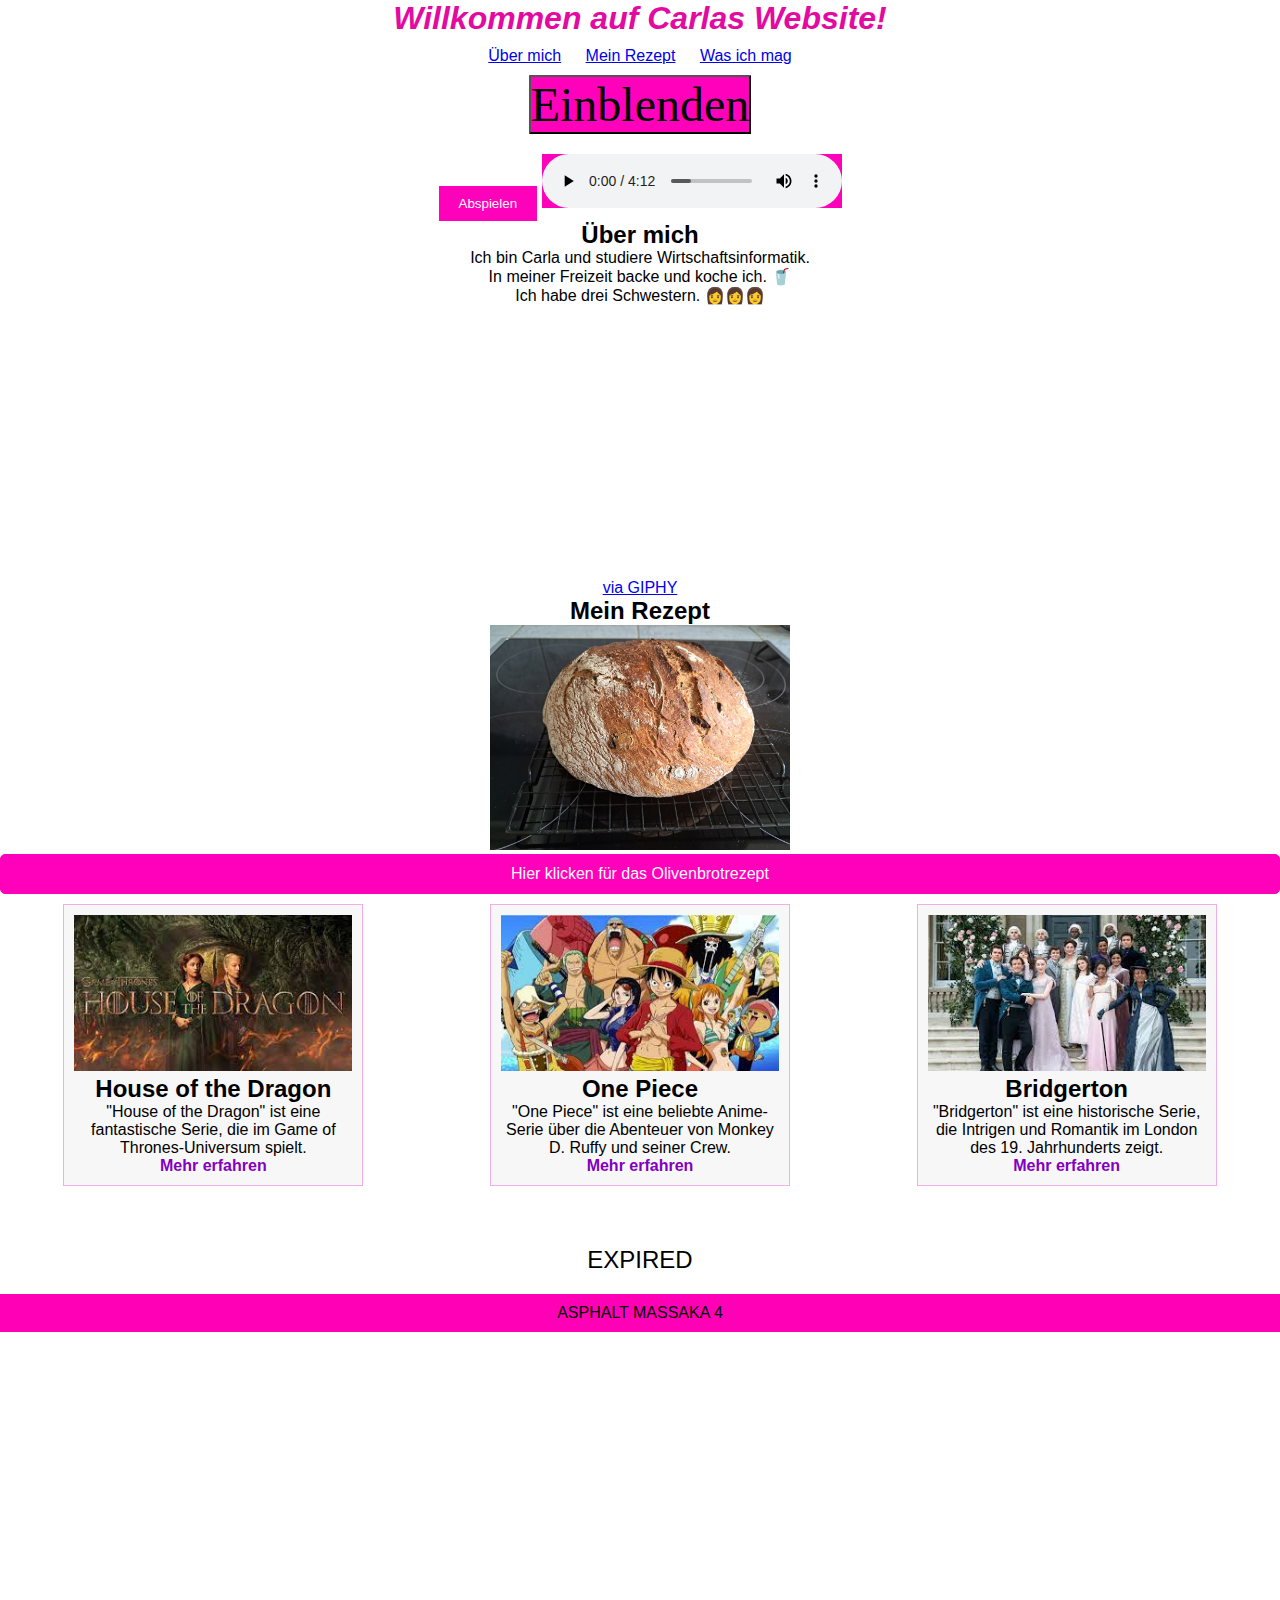
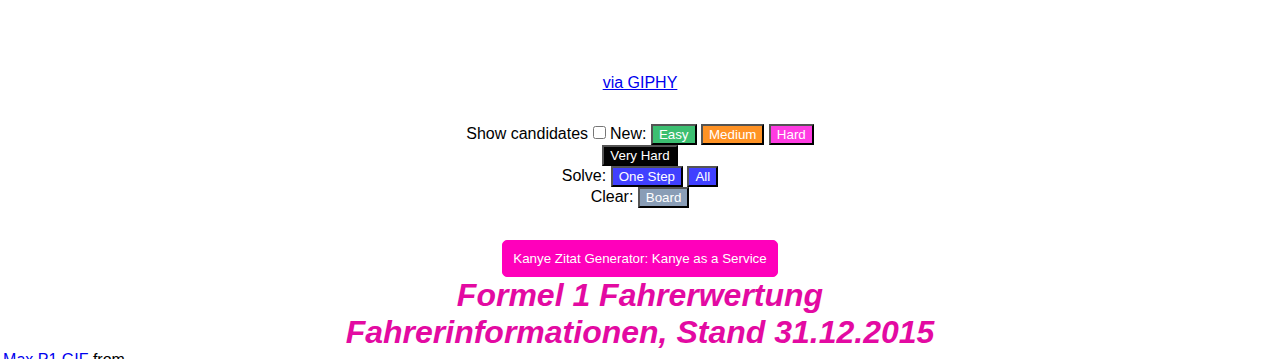
==== index.html @ 4d35dae0 "script hinzugefügt" ====
<!DOCTYPE html>
<html lang="de">
<head>
    <meta charset="UTF-8">
    <meta name="viewport" content="width=device-width, initial-scale=1.0">
    <link rel="stylesheet" href="style.css">
    <link rel="stylesheet" media="all" type="text/css" href="../sudokuJS.css">
    <title>Carla's Website</title>
    <h1>Willkommen auf Carlas Website!</h1>
    <nav>
        <ul>
            <li><a href="#about-section">Über mich</a></li>
            <li><a href="#rezept">Mein Rezept</a></li>
            <li><a href="#likes">Was ich mag</a></li>
        </ul>
    </nav>
    <div id="toggleButtonContainer">
        <button id="toggleButton">Einblenden</button>
    </div>
    <div id="hiddenText">I love Lana del Rey!!</div>

    <div id="audioContainer">
        <button id="playButton">Abspielen</button>
        <audio id="myAudio" controls>
            <source src="Lana Del Rey - Ultraviolence (Audio).mp3" type="audio/mpeg">
            Your browser does not support the audio element.
        </audio>
    </div>

    <div id="about-section">
        <h2>Über mich</h2>
        <p>Ich bin Carla und studiere Wirtschaftsinformatik.</p>
        <p>In meiner Freizeit backe und koche ich. &#129380;</p>
        <p>Ich habe drei Schwestern. &#128105;&#8205;&#128105;&#8205;&#128105;</p>
        <iframe src="https://giphy.com/embed/AGSOXnGpH5N3hM8B1h" width="480" height="270" frameBorder="0" class="giphy-embed" allowFullScreen></iframe><p><a href="https://giphy.com/gifs/hbo-game-of-thrones-got-house-the-dragon-AGSOXnGpH5N3hM8B1h">via GIPHY</a></p>
    </div>
        <h2> Mein Rezept</h2>
    <img src="Olivenbrot.jpg" alt="Olivenbrot" width="300">
    <div id="rezept">
        <div class="pink-box" onclick="toggleRecipe()">
            Hier klicken für das Olivenbrotrezept
        </div>
        <div class="recipe-text" style="display: none;">
            <p>500 g Weissmehl (oder Mehl deiner Wahl)</p>
            <p>1 Päckchen Trockenhefe</p>
            <p>375 ml warmes Wasser</p>
            <p>1.5 Teelöffel Salz</p>
            <p>1 Esslöffel Olivenöl</p>
            <p>100-150 g entsteinte, zerkleinerte Oliven</p>
<br>
            <p>Trockene Zutaten und Oliven zusammenrühren, danach flüssige Zutaten, inklusive Trockenhefe, zusammenrühren.</p>
            <p>Danach muss der Teig für zwei Stunden mit einem feuchten Tuch bedeckt ruhen.</p>
            <p> Im Ofen mit einen Schmortopf (Idealerweise Gusseisen) auf 250° aufzeizen lassen. </p>
            <p> Teig vier mal falten und in den heissen Schmortopf legen, danach mit Deckel auf dem Topf für 30 Minuten backen. </p>
            <p> Die Ofentemperatur auf 200° senken, den Deckel abnehmen und für weitere 15 Minuten backen.</p>
            <p> Brot herausnehmen und mindestens 20 Minuten abkühlen lassen bevor man es isst. </p>
        </div>
    </div>
    <div id="likes"></div>
    <div class="series-container">
        <!-- Box 1: House of the Dragon -->
        <div class="series-box">
            <div class="series-image">
                <img src="Houseofthedragon.jpeg" alt="House of the Dragon">
            </div>
            <div class="series-info">
                <h2>House of the Dragon</h2>
                <p>"House of the Dragon" ist eine fantastische Serie, die im Game of Thrones-Universum spielt.</p>
                <a class="series-link" href="https://show.sky.ch/de/serien/105781/house-of-the-dragon?utm_source=google&utm_medium=cpc&utm_term=&utm_campaign=GS-CH-de-DSA-0-AQ&gclid=CjwKCAjwysipBhBXEiwApJOcu7Ti5I2cOtwrz7LPBc9oeufagomuyKzjisCqzs9a31S-C0eKG2fhrhoCPooQAvD_BwE" target="_blank">Mehr erfahren</a>
            </div>
        </div>

<!-- Box 2: One Piece -->
<div class="series-box">
    <div class="series-image">
        <img src="1OnePiece.jpeg" alt="One Piece">
    </div>
    <div class="series-info"> <!-- Hier wurde der Tippfehler korrigiert -->
        <h2>One Piece</h2>
        <p>"One Piece" ist eine beliebte Anime-Serie über die Abenteuer von Monkey D. Ruffy und seiner Crew.</p>
        <a class="series-link" href="https://www.crunchyroll.com/de/series/GR5PW1W0R/one-piece-international" target="_blank">Mehr erfahren</a>
    </div>
</div>

        <!-- Box 3: Bridgerton -->
        <div class="series-box">
            <div class="series-image">
                <img src="Bridgerton.jpeg" alt="Bridgerton">
            </div>
            <div class="series-info">
                <h2>Bridgerton</h2>
                <p>"Bridgerton" ist eine historische Serie, die Intrigen und Romantik im London des 19. Jahrhunderts zeigt.</p>
                <a class="series-link" href="https://www.netflix.com/ch/title/80232398" target="_blank">Mehr erfahren</a>
            </div>
        </div>
    </div>
        
    <script>
        function toggleRecipe() {
            const recipeText = document.querySelector('.recipe-text');
            if (recipeText.style.display === 'none' || recipeText.style.display === '') {
                recipeText.style.display = 'block';
            } else {
                recipeText.style.display = 'none';
            }
        }

        const toggleButton = document.getElementById("toggleButton");
        const hiddenText = document.getElementById("hiddenText");
        let isHidden = true;

        toggleButton.addEventListener("click", function () {
            if (isHidden) {
                hiddenText.style.display = "block";
                toggleButton.textContent = "Ausblenden";
                toggleButton.style.animation = "none";
            } else {
                hiddenText.style.display = "none";
                toggleButton.textContent = "Einblenden";
                toggleButton.style.animation = "pulse 1s infinite alternate";
            }
            isHidden = !isHidden;
        });

        const playButton = document.getElementById("playButton");
        const audio = document.getElementById("myAudio");

        playButton.addEventListener("click", function () {
            if (audio.paused) {
                audio.play();
                playButton.textContent = "Pause";
            } else {
                audio.pause();
                playButton.textContent = "Abspielen";
            }
        });
        document.addEventListener('DOMContentLoaded', function () {
            const cells = document.querySelectorAll('.sudoku-cell');

            cells.forEach(cell => {
                cell.addEventListener('input', function () {
                    // Hier kannst du die Logik für das Hinzufügen von Zahlen implementieren
                    // Zum Beispiel: Überprüfe, ob die eingegebene Zahl korrekt ist
                });
            });
        });
    </script>
     <title>Countdown mit Link</title>
    <title>Countdown mit Link und Button</title>
   
  <div id="countdown"></div>
<a id="myButton" href="https://komplex-457.ch/event/farid-bang-capo-vandamme/" style="text-decoration: none; color: inherit;">
  <span>ASPHALT MASSAKA 4</span>
  
</a>
  <script>
    // Setzen Sie das Enddatum für den Countdown
    var countDownDate = new Date("Jan 12, 2024 20:00:00").getTime();
  
    // Aktualisieren Sie den Countdown alle 1 Sekunde
    var x = setInterval(function() {
  
      // Holen Sie das aktuelle Datum und die Uhrzeit
      var now = new Date().getTime();
  
      // Berechnen Sie den Abstand zwischen dem aktuellen Datum und dem Enddatum
      var distance = countDownDate - now;
  
      // Berechnen Sie Tage, Stunden, Minuten und Sekunden
      var days = Math.floor(distance / (1000 * 60 * 60 * 24));
      var hours = Math.floor((distance % (1000 * 60 * 60 * 24)) / (1000 * 60 * 60));
      var minutes = Math.floor((distance % (1000 * 60 * 60)) / (1000 * 60));
      var seconds = Math.floor((distance % (1000 * 60)) / 1000);
  
      // Anzeigen des Countdowns in einem Element mit der ID "countdown"
      document.getElementById("countdown").innerHTML = days + "d " + hours + "h " + minutes + "m " + seconds + "s ";
  
      // Wenn der Countdown abgelaufen ist, zeigen Sie eine Nachricht an
      if (distance < 0) {
        clearInterval(x);
        document.getElementById("countdown").innerHTML = "EXPIRED";
      }
    }, 1000);
  </script>
  <iframe src="https://giphy.com/embed/CexIS7KhdpQQsstkNR" width="480" height="338" frameBorder="0" class="giphy-embed" allowFullScreen></iframe><p><a href="https://giphy.com/gifs/CexIS7KhdpQQsstkNR">via GIPHY</a></p>


<script src="https://code.jquery.com/jquery-2.1.0.min.js"></script>
<script src="https://mczak.com/code/sudoku/js/sudoku2.js"></script>
<div class="wrap">
<!--show candidates toggle-->
<label for="toggleCandidates">Show candidates </label>
<input id="toggleCandidates" class="js-candidate-toggle" type="checkbox"/>
<!--generate board buttons-->
New:
<button type="button" class="sudokubutton1 js-generate-board-btn--easy">Easy</button>
<button type="button" class="sudokubutton2 js-generate-board-btn--medium">Medium</button>
<button type="button" class="sudokubutton3 js-generate-board-btn--hard">Hard</button>
<button type="button" class="sudokubutton4 js-generate-board-btn--very-hard">Very Hard</button>

<!--the only required html-->
<div id="sudoku" class="sudoku-board">
</div>

<!--solve buttons-->
Solve: <button type="button" class="sudokubutton5 js-solve-step-btn">One Step</button>
<button type="button" class="sudokubutton6 js-solve-all-btn">All</button>
<br>
<!--clear board btn-->
Clear: <button type="button" class="sudokubutton7 js-clear-board-btn">Board</button>
</div>
<script>
var $candidateToggle = $(".js-candidate-toggle"),
    $generateBoardBtnEasy = $(".js-generate-board-btn--easy"),
    $generateBoardBtnMedium = $(".js-generate-board-btn--medium"),
    $generateBoardBtnHard = $(".js-generate-board-btn--hard"),
    $generateBoardBtnVeryHard = $(".js-generate-board-btn--very-hard"),
     
     $solveStepBtn = $(".js-solve-step-btn"),
     $solveAllBtn = $(".js-solve-all-btn"),
     $clearBoardBtn = $(".js-clear-board-btn"),
     
     mySudokuJS = $("#sudoku").sudokuJS({
      difficulty: "very hard"
      //change state of our candidate showing checkbox on change in sudokuJS
      ,candidateShowToggleFn : function(showing){
       $candidateToggle.prop("checked", showing);
      }
     });
    
     $solveStepBtn.on("click", mySudokuJS.solveStep);
     $solveAllBtn.on("click", mySudokuJS.solveAll);
     $clearBoardBtn.on("click", mySudokuJS.clearBoard);
    
     $generateBoardBtnEasy.on("click", function(){
      mySudokuJS.generateBoard("easy");
     });
     $generateBoardBtnMedium.on("click", function(){
      mySudokuJS.generateBoard("medium");
     });
     $generateBoardBtnHard.on("click", function(){
      mySudokuJS.generateBoard("hard");
     });
     $generateBoardBtnVeryHard.on("click", function(){
      mySudokuJS.generateBoard("very hard");
     });
    
     $candidateToggle.on("change", function(){
      if($candidateToggle.is(":checked"))
       mySudokuJS.showCandidates();
      else
       mySudokuJS.hideCandidates();
     });
     $candidateToggle.trigger("change");
    </script>
    <script src="https://code.jquery.com/jquery-3.6.4.min.js"></script>
    <button id="getQuoteButton">Kanye Zitat Generator: Kanye as a Service</button>
    <div id="quoteContainer"></div>
    <script>
        $(document).ready(function () {
            // Der Klick-Event-Handler für den Button
            $("#getQuoteButton").on("click", function () {
                // API-Anfrage senden
                $.ajax({
                    url: "https://api.kanye.rest",
                    method: "GET",
                    success: function (data) {
                        // Erfolgreiche Antwort verarbeiten
                        displayQuote(data.quote);
                    },
                    error: function () {
                        // Fehlerbehandlung
                        displayQuote("Fehler beim Laden des Zitats.");
                    }
                });
            });
        
            // Funktion zum Anzeigen des Zitats im quoteContainer
            function displayQuote(quote) {
                $("#quoteContainer").text(quote);
            }
        });
        </script>
        <title>Formel 1 Fahrerwertung</title>

      <h1>Formel 1 Fahrerwertung</h1>
      
      <div id="driverStandings"></div>
    
      <script>
        // HTTP-Anfrage an die API senden
        fetch('https://ergast.com/api/f1/current/driverStandings.json')
          .then(response => response.json())
          .then(data => {
            // Daten verarbeiten und anzeigen
            displayDriverStandings(data.MRData.StandingsTable.StandingsLists[0].DriverStandings);
          })
          .catch(error => console.error('Fehler beim Abrufen der Daten:', error));
    
        // Funktion zum Anzeigen der Fahrerwertung
        function displayDriverStandings(driverStandings) {
          const standingsContainer = document.getElementById('driverStandings');
    
          // Erstelle eine Liste der Fahrerwertung
          const standingsList = document.createElement('ul');
    
          // Durchlaufe die Fahrerwertung und erstelle für jeden Fahrer einen Listeneintrag
          driverStandings.forEach(driver => {
            const driverItem = document.createElement('li');
            driverItem.textContent = `${driver.position}. ${driver.Driver.givenName} ${driver.Driver.familyName} (${driver.Constructors[0].name}) - Punkte: ${driver.points}`;
            standingsList.appendChild(driverItem);
          });
    
          // Füge die Liste zur HTML-Seite hinzu
          standingsContainer.appendChild(standingsList);
        }
      </script>
        <h1>Fahrerinformationen, Stand 31.12.2015</h1>
        
        <div id="driverInfo"></div>
      
        <script>
          // Ersetze 'DEINE_FAHRER_ID_HIER' durch die tatsächliche Fahrer-ID
          const driverId = 'max_verstappen';
      
          // Ersetze die Platzhalter in der API-URL
          const apiUrl = `https://ergast.com/api/f1/drivers/${driverId}/driverStandings.json`;
      
          // HTTP-Anfrage an die API senden
          fetch(apiUrl)
            .then(response => response.json())
            .then(data => {
              // Daten verarbeiten und anzeigen
              displayDriverInfo(data.MRData.StandingsTable.StandingsLists[0]);
            })
            .catch(error => console.error('Fehler beim Abrufen der Daten:', error));
      
          // Funktion zum Anzeigen der Fahrerinformationen
          function displayDriverInfo(driverInfo) {
            const driverInfoContainer = document.getElementById('driverInfo');
      
            // Überprüfe, ob Fahrerinformationen vorhanden sind
            if (!driverInfo) {
              driverInfoContainer.textContent = 'Keine Informationen gefunden.';
              return;
            }
      
            // Erstelle eine Liste der Fahrerinformationen
            const infoList = document.createElement('ul');
      
            // Füge Fahrerinformationen zur Liste hinzu (Hier ein Beispiel, du kannst dies anpassen)
            const driver = driverInfo.DriverStandings[0].Driver;
            const constructor = driverInfo.DriverStandings[0].Constructors[0];
            
            const nameItem = document.createElement('li');
            nameItem.textContent = `Name: ${driver.givenName} ${driver.familyName}`;
            infoList.appendChild(nameItem);
      
            const nationalityItem = document.createElement('li');
            nationalityItem.textContent = `Nationalität: ${driver.nationality}`;
            infoList.appendChild(nationalityItem);
      
            const constructorItem = document.createElement('li');
            constructorItem.textContent = `Konstrukteur: ${constructor.name}`;
            infoList.appendChild(constructorItem);
      
            const pointsItem = document.createElement('li');
            pointsItem.textContent = `Punkte: ${driverInfo.DriverStandings[0].points}`;
            infoList.appendChild(pointsItem);
      
            // Füge die Liste zur HTML-Seite hinzu
            driverInfoContainer.appendChild(infoList);
          }
        </script>

    <title>Max P1 GIF</title>

<div class="tenor-gif-embed" data-postid="9994117068647617302" data-share-method="host" data-aspect-ratio="0.566265" data-width="100%">
    <a href="https://tenor.com/view/max-p1-verstappen-verstapenn-win-winner-gif-9994117068647617302">Max P1 GIF</a>
    from <a href="https://tenor.com/search/max-gifs">Max GIFs</a>
</div>

<script type="text/javascript" async src="https://tenor.com/embed.js"></script>
<script>="text/javascript" async src="https://tenor.com/embed.js"></script>
</body>
</html>
---- style.css ----
h1 {
    color: rgb(227, 10, 162);
    font-style: italic;
    font-family: Arial, Helvetica, sans-serif;
    font-size: 2rem;
    text-align: center;
}

p {
    color: black;
    font-family: Arial, Helvetica, sans-serif;
    font-size: 1rem;
    text-align: center;
}

* {
    margin: 0;
    padding: 0;
    -moz-box-sizing: border-box;
    -webkit-box-sizing: border-box;
    box-sizing: border-box;
}

.wrap {
    padding: 2em 1em;
    width: 400px;
    max-width: 100%;
    margin-left: auto;
    margin-right: auto;
}
.sudoku-board {
    display: flex;
    justify-content: center;
}

.sudoku-cell {
    width: 100%;
    grid-template-columns: repeat(auto-fill, minmax(30px, 1fr));
    height: 30px;
    gap: 5px;
    text-align: center;
    font-size: 16px;
    border: 1px solid #000;
}
#hiddenText {
    display: none;
    font-family: 'Lucida', cursive;
    font-size: 10rem;
    text-align: center;
}

#toggleButtonContainer {
    display: flex;
    justify-content: center;
    align-items: center;
    height: auto;
    margin-bottom: 20px;
}

#toggleButton {
    background-color: #ff00bb;
    animation: pulse 1s infinite alternate;
    border-radius: 1px;
    font-family: 'Lucida', cursive;
    font-size: 3rem;
}

@keyframes pulse {
    0% {
        transform: scale(1);
    }
    100% {
        transform: scale(1.2);
        background-color: #f696dc;
    }
}

body {
    font-family: Arial, sans-serif;
    text-align: center;
}

.series-container {
    display: flex;
    flex-wrap: wrap;
    justify-content: space-around; /* Ändern Sie space-between zu space-around für bessere Anordnung */
}

.series-box {
    flex: 1;
    margin: 10px;
    padding: 10px;
    border: 1px solid hsl(312, 78%, 82%);
    background-color: #f7f7f7;
    max-width: 300px;
}

.series-image {
    text-align: center;
}

.series-link {
    color: #8300c0;
    text-decoration: none;
    font-weight: bold;
}

.series-image img {
    max-width: 100%;
    height: auto;
    max-height: 200px;
}

#myAudio {
    background-color: #ff00bb;
    color: #ff00aa;
}

#audioContainer {
    text-align: center;
    margin-top: 10px; /* Hinzugefügt: Einheit (z. B. px) hinzugefügt */
}

#playButton {
    background-color: #ff00bb;
    color: #fff;
    border: none;
    padding: 10px 20px;
    cursor: pointer;
}
/* Optional: Füge Stile für Zellen mit vorgegebenen Zahlen hinzu */
.sudoku-cell.given {
    background-color: #ddd;
}
nav ul {
    list-style: none;
    padding: 0;
    text-align: center;
}

nav li {
    display: inline-block;
    margin: 10px;
}

/* Fügen Sie diese Stilregeln in Ihre CSS-Datei ein */

.pink-box {
    background-color: #ff00bb; /* Hintergrundfarbe ändern (rosa) */
    color: white; /* Textfarbe ändern */
    padding: 10px; /* Innenabstand ändern */
    cursor: pointer; /* Zeiger ändern, um anzuzeigen, dass es anklickbar ist */
    border: 1px solid #ff00bb; /* Rand hinzufügen */
    border-radius: 5px; /* Ecken abrunden */
    text-align: center; /* Text in der Mitte ausrichten */
}

.pink-box:hover {
    background-color: #f476d2; /* Ändern Sie die Hintergrundfarbe im Hover-Zustand */
    border: 1px solid #ff00bb; /* Ändern Sie den Rand im Hover-Zustand */
}

#getQuoteButton {
    background-color: #ff00bb; /* Hintergrundfarbe ändern (rosa) */
    color: white; /* Textfarbe ändern */
    padding: 10px; /* Innenabstand ändern */
    cursor: pointer; /* Zeiger ändern, um anzuzeigen, dass es anklickbar ist */
    border: 1px solid #ff00bb; /* Rand hinzufügen */
    border-radius: 5px; /* Ecken abrunden */
    text-align: center; /* Text in der Mitte ausrichten */
}
#getQuoteButton:hover {
    background-color: #f476d2; /* Hintergrundfarbe im Hover-Zustand ändern */
}

#myButton {
    margin-top: 20px;
    padding: 10px 20px;
    font-size: 16px;
    background-color: rgb(255, 0, 183);
    border: none;
    color: white;
    display: inline-block;
    text-decoration: none;
    width: 100%; /* Änderung: Breite auf 100% setzen */
    box-sizing: border-box; /* Hinzugefügt: Berücksichtigt Polster und Grenzen in der Breite */
}

#myButton:hover {
    background-color: #f476d2;
    color: black;
    cursor: pointer;
}

#countdown {
    font-size: 24px;
    text-align: center;
    margin-top: 50px;
  }

  .wrap {
    padding: 2em;
    max-width: 100%;
    margin: 0 auto;
}
  
      #countdown {
        font-size: 24px;
        margin-top: 50px;
      }
      .sudoku-board {
        display: grid;
        grid-template-columns: repeat(9, 1fr);
        width: 100%; /* Vollständige Breite des Elternelements einnehmen */
        max-width: 440px; /* Maximale Breite festlegen, um den Text lesbar zu halten */
        margin: 0 auto; /* Zentrieren */
    }
    
    .sudoku-board-cell {
        position: relative;
        border: 1px solid #ddd;
        background: white;
        padding: 0; /* Kein zusätzlicher Innenabstand */
        overflow: hidden; /* Zellen sollen den Text nicht überlaufen lassen */
        box-sizing: border-box; /* Border und Padding werden innerhalb der Breite und Höhe berücksichtigt */
        font-size: 16px; /* Größe des Texts innerhalb der Zellen */
        text-align: center; /* Text in der Mitte der Zellen ausrichten */
    }
    
    /* Obere Grenzen für die Zellen in den folgenden Zeilen */
    .sudoku-board-cell:nth-child(n+10):nth-child(-n+18),
    .sudoku-board-cell:nth-child(n+19):nth-child(-n+27),
    .sudoku-board-cell:nth-child(n+28):nth-child(-n+36),
    .sudoku-board-cell:nth-child(n+37):nth-child(-n+45),
    .sudoku-board-cell:nth-child(n+46):nth-child(-n+54),
    .sudoku-board-cell:nth-child(n+55):nth-child(-n+63),
    .sudoku-board-cell:nth-child(n+64):nth-child(-n+72),
    .sudoku-board-cell:nth-child(n+73):nth-child(-n+81) {
        border-top-width: 1px; /* Änderung von 2px auf 1px */
    }
    
    /* Linke Grenzen für die Zellen in den folgenden Spalten */
    [data-board-size="9"] .sudoku-board-cell:nth-child(9n+1) {
        border-left-width: 1px;
    }
    
    /* Optional: Wenn Sie die Höhe der Zellen anpassen möchten, können Sie dies hier tun */
    .sudoku-board-cell {
        height: 40px;
    }
    
    
        [data-board-size="9"] .sudoku-board-cell:nth-child(9n+1) {
            border-left-width: 2px;
            border-left-color: #808080;
        }
    
        [data-board-size="9"] .sudoku-board-cell:nth-child(n):nth-child(-n+9) {
            border-top-width: 2px;
            border-top-color: #808080;
        }
    
        [data-board-size="9"] .sudoku-board-cell:nth-child(3n) {
            border-right-width: 2px;
            border-right-color: #808080;
        }
    
        [data-board-size="9"] .sudoku-board-cell:nth-child(n+19):nth-child(-n+27),
        [data-board-size="9"] .sudoku-board-cell:nth-child(n+46):nth-child(-n+54),
        [data-board-size="9"] .sudoku-board-cell:nth-child(n+73):nth-child(-n+81) {
            border-bottom-width: 2px;
            border-bottom-color: #808080;
        }
    
        .sudoku-board-cell input {
            background: none;
            font-size: 1.2rem;
            text-align: center;
            width: 100%;
            height: 100%;
            border: 1;
            position: relative;
            z-index: 1;
        }
    
        .sudoku-board-cell .highlight-val {
            color: #00d;
        }
    
        .sudoku-board-cell .board-cell--error {
            background: #d00;
            color: #eee;
        }
    
        .sudoku-board-cell .candidates {
            display: none;
            position: absolute;
            top: 0; bottom: 0; left: 0; right: 0;
            text-align: center;
            font-size: .75em;
            letter-spacing: -.5px;
            font-family: monospace, sans-serif;
            line-height: 0;
            text-align: justify;
        }
    
        .sudoku-board .candidates:after {
            content: "";
            display: inline-block;
            width: 100%;
        }
    
        .candidate--highlight {
            background-color: yellow;
        }
    
        .candidate--to-remove {
            background-color: red;
            color: white;
        }
    
        .sudokubutton1, .sudokubutton2, .sudokubutton3, .sudokubutton4,
        .sudokubutton5, .sudokubutton6, .sudokubutton7 {
            color: white;
            -webkit-transition-duration: 0.3s;
            transition-duration: 0.3s;
            padding: 1px 6px;
        }
    
        .sudokubutton1 {
            background-color: #3cbf71;
        }
    
        .sudokubutton2 {
            background-color: #ff9224;
        }
    
        .sudokubutton3 {
            background-color: #ff3ce2;
        }
    
        .sudokubutton4 {
            background-color: #020202;
        }
    
        .sudokubutton5, .sudokubutton6 {
            background-color: #4040ff;
        }
    
        .sudokubutton7 {
            background-color: #899db6;
        }
    
        .sudokubutton1:hover, .sudokubutton2:hover, .sudokubutton3:hover, .sudokubutton4:hover,
        .sudokubutton5:hover, .sudokubutton6:hover, .sudokubutton7:hover {
            background-color: #EDEDED;
            color: black;
            cursor: pointer;
        }
    
        * {
            margin: 0;
            padding: 0;
            -moz-box-sizing: border-box;
            -webkit-box-sizing: border-box;
            box-sizing: border-box;
        }
    
        .wrap {
            padding: 2em 1em;
        }
    
        @media screen and (min-width: 30em) {
        .sudoku-board input {
            font-size: 1.5rem;
        }
    
        .sudoku-board .candidates {
            font-size: .8em;
        }
    }

    .tenor-gif-embed {
        max-width: 10%;
        height: auto;
    }
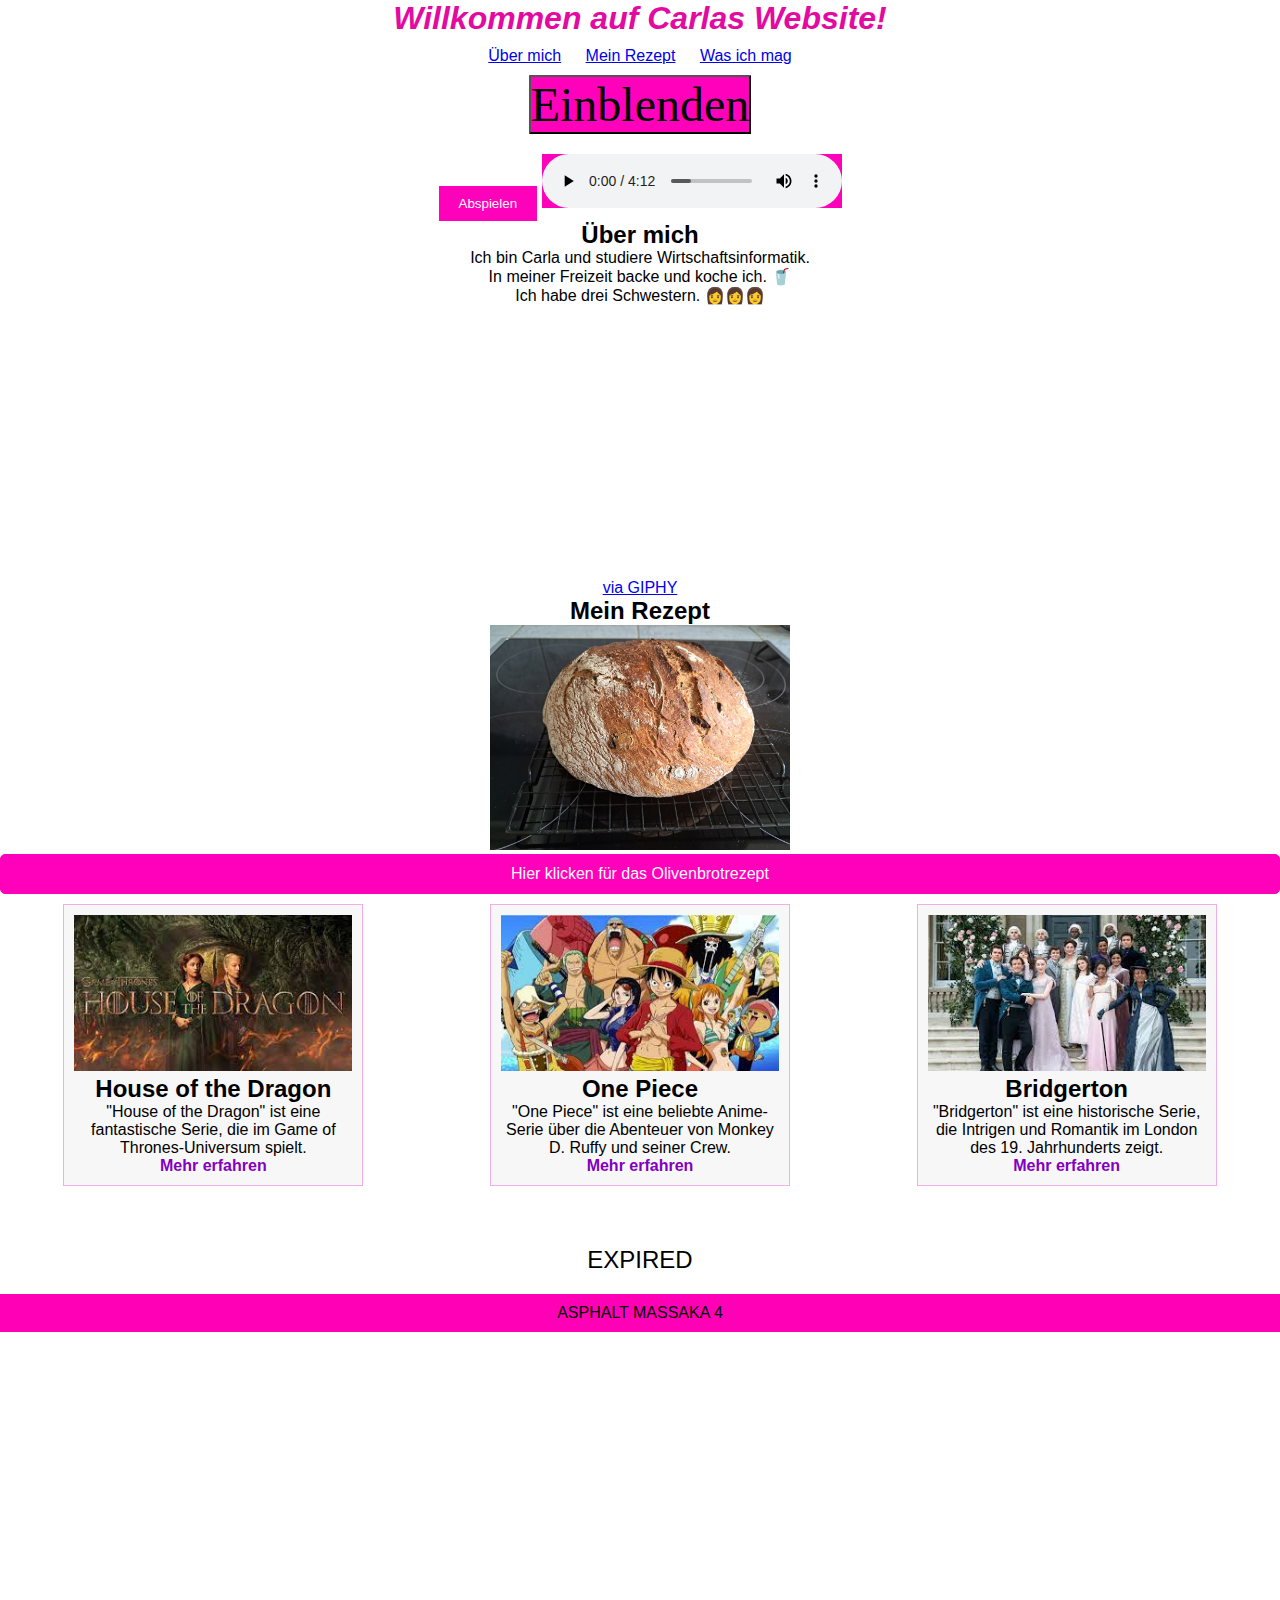
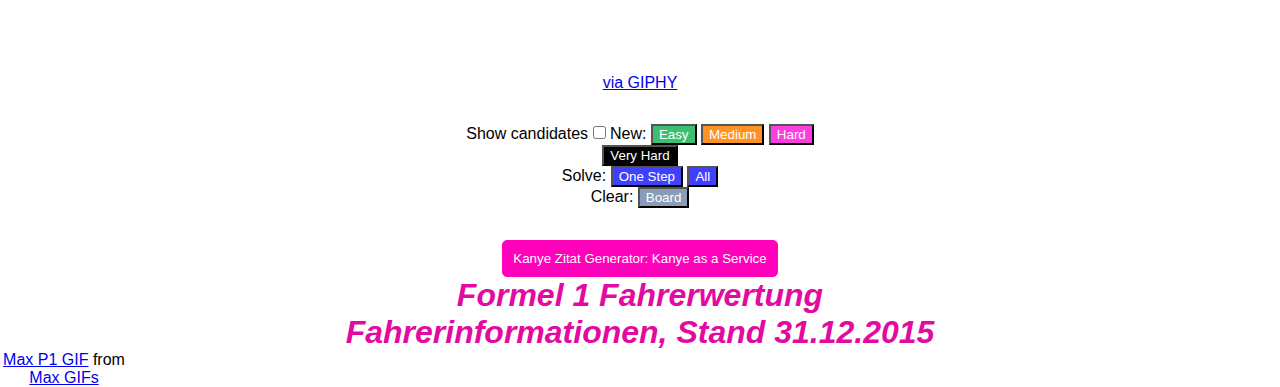
==== commit 4788a9ca: "versuche fehler zu korrigieren lol" ====
--- a/index.html
+++ b/index.html
@@ -4,7 +4,7 @@
     <meta charset="UTF-8">
     <meta name="viewport" content="width=device-width, initial-scale=1.0">
     <link rel="stylesheet" href="style.css">
-    <link rel="stylesheet" media="all" type="text/css" href="../sudokuJS.css">
+    <link rel="stylesheet" media="all" type="text/css" href="style.css">
     <title>Carla's Website</title>
     <h1>Willkommen auf Carlas Website!</h1>
     <nav>
@@ -381,6 +381,6 @@
 </div>
 
 <script type="text/javascript" async src="https://tenor.com/embed.js"></script>
-<script>="text/javascript" async src="https://tenor.com/embed.js"></script>
+<script type="text/javascript" async src="https://tenor.com/embed.js"></script>
 </body>
 </html>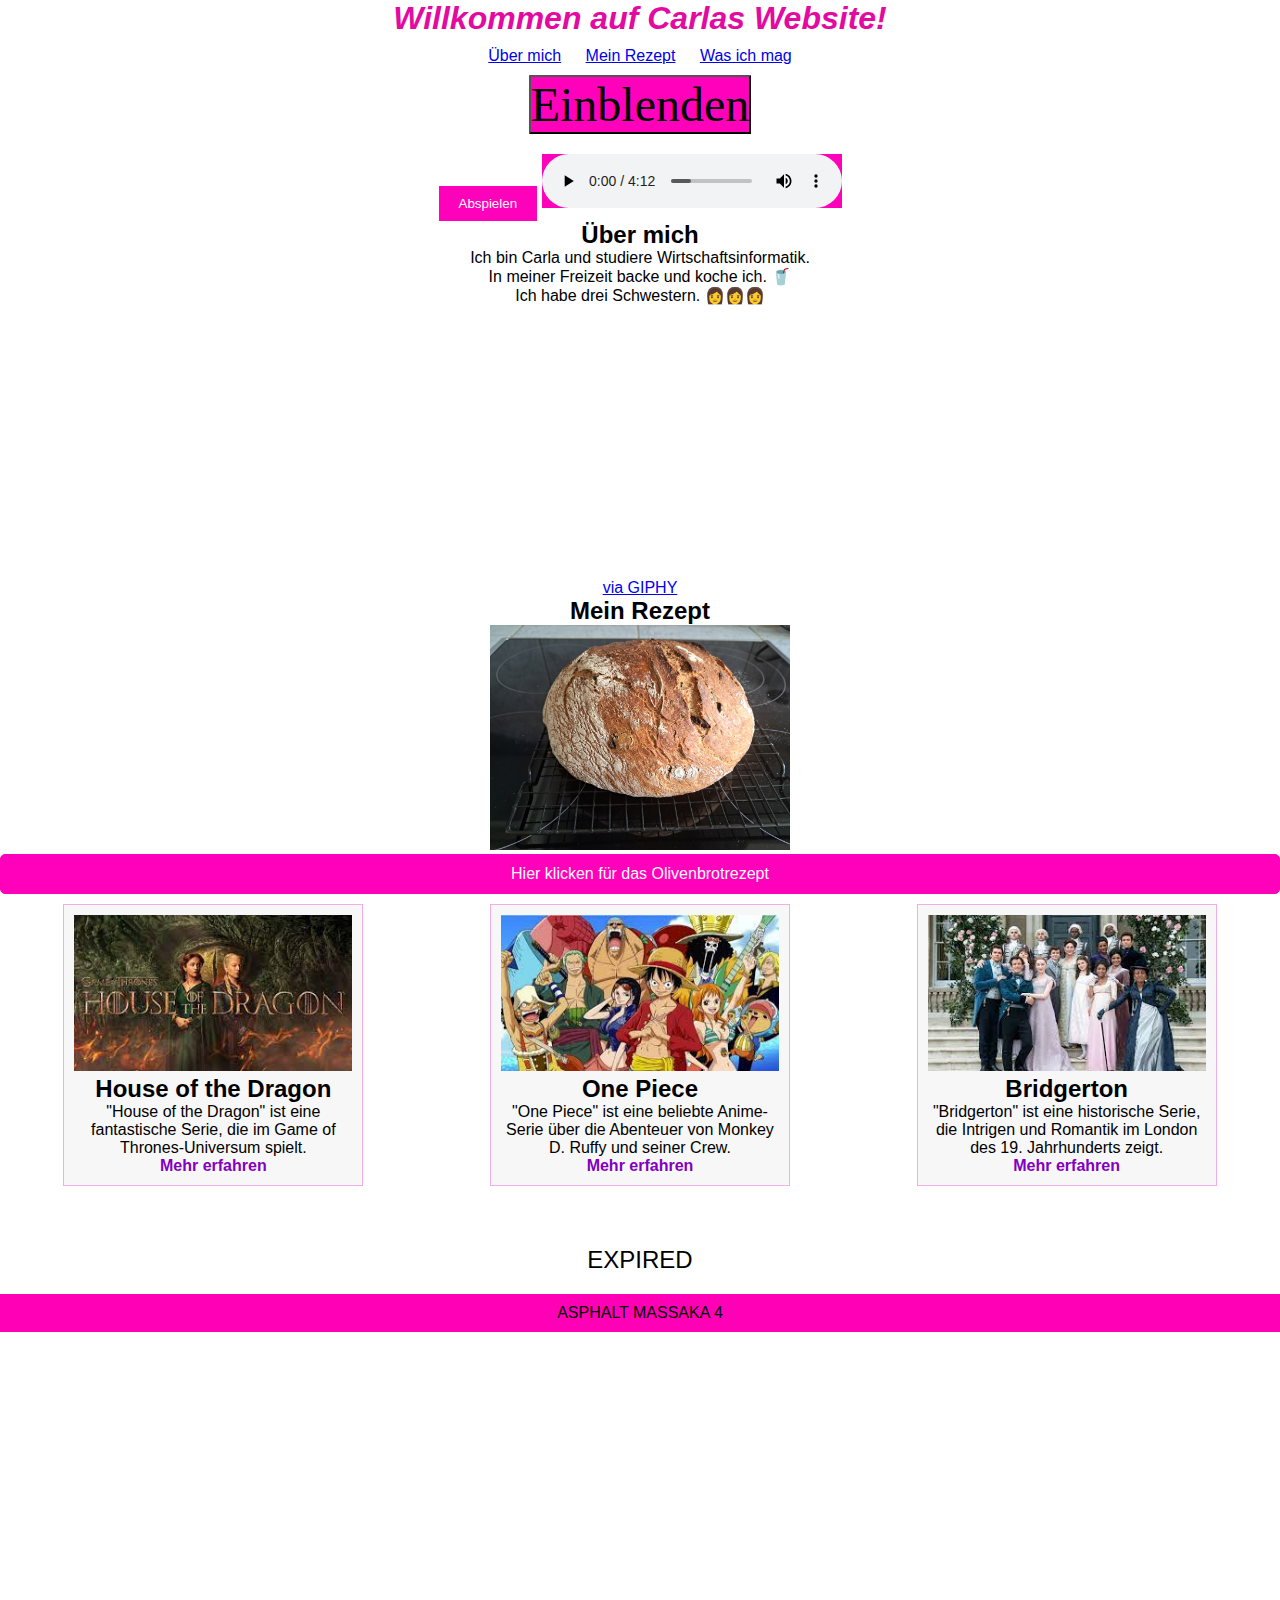
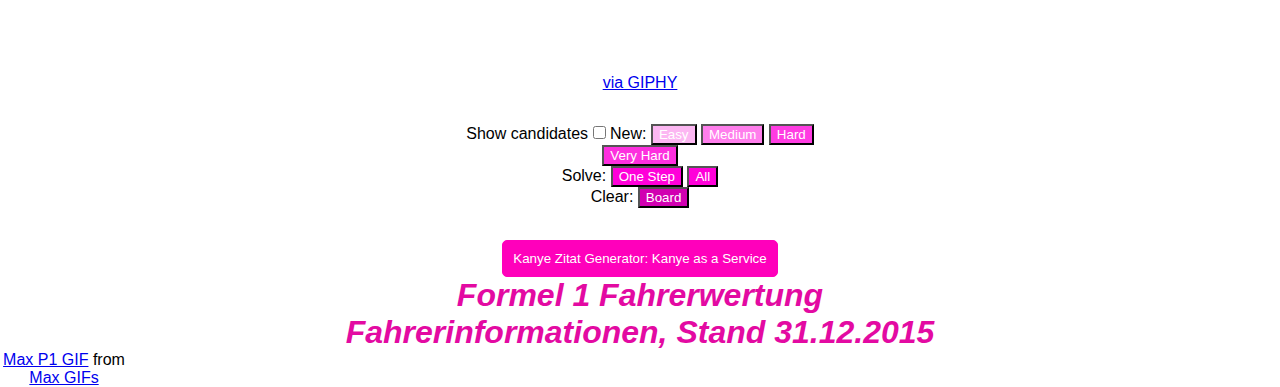
==== commit 7e22be1d: "Sudoku buttons geändert" ====
--- a/index.html
+++ b/index.html
@@ -139,8 +139,6 @@
 
             cells.forEach(cell => {
                 cell.addEventListener('input', function () {
-                    // Hier kannst du die Logik für das Hinzufügen von Zahlen implementieren
-                    // Zum Beispiel: Überprüfe, ob die eingegebene Zahl korrekt ist
                 });
             });
         });
--- a/style.css
+++ b/style.css
@@ -328,11 +328,11 @@
         }
     
         .sudokubutton1 {
-            background-color: #3cbf71;
+            background-color: #fcb7f2;
         }
     
         .sudokubutton2 {
-            background-color: #ff9224;
+            background-color: #ff7eec;
         }
     
         .sudokubutton3 {
@@ -340,15 +340,15 @@
         }
     
         .sudokubutton4 {
-            background-color: #020202;
+            background-color: #fd2fde;
         }
     
         .sudokubutton5, .sudokubutton6 {
-            background-color: #4040ff;
+            background-color: #ff00d9;
         }
     
         .sudokubutton7 {
-            background-color: #899db6;
+            background-color: #d100b1;
         }
     
         .sudokubutton1:hover, .sudokubutton2:hover, .sudokubutton3:hover, .sudokubutton4:hover,
--- a/style.css
+++ b/style.css
@@ -328,11 +328,11 @@
         }
     
         .sudokubutton1 {
-            background-color: #3cbf71;
+            background-color: #fcb7f2;
         }
     
         .sudokubutton2 {
-            background-color: #ff9224;
+            background-color: #ff7eec;
         }
     
         .sudokubutton3 {
@@ -340,15 +340,15 @@
         }
     
         .sudokubutton4 {
-            background-color: #020202;
+            background-color: #fd2fde;
         }
     
         .sudokubutton5, .sudokubutton6 {
-            background-color: #4040ff;
+            background-color: #ff00d9;
         }
     
         .sudokubutton7 {
-            background-color: #899db6;
+            background-color: #d100b1;
         }
     
         .sudokubutton1:hover, .sudokubutton2:hover, .sudokubutton3:hover, .sudokubutton4:hover,
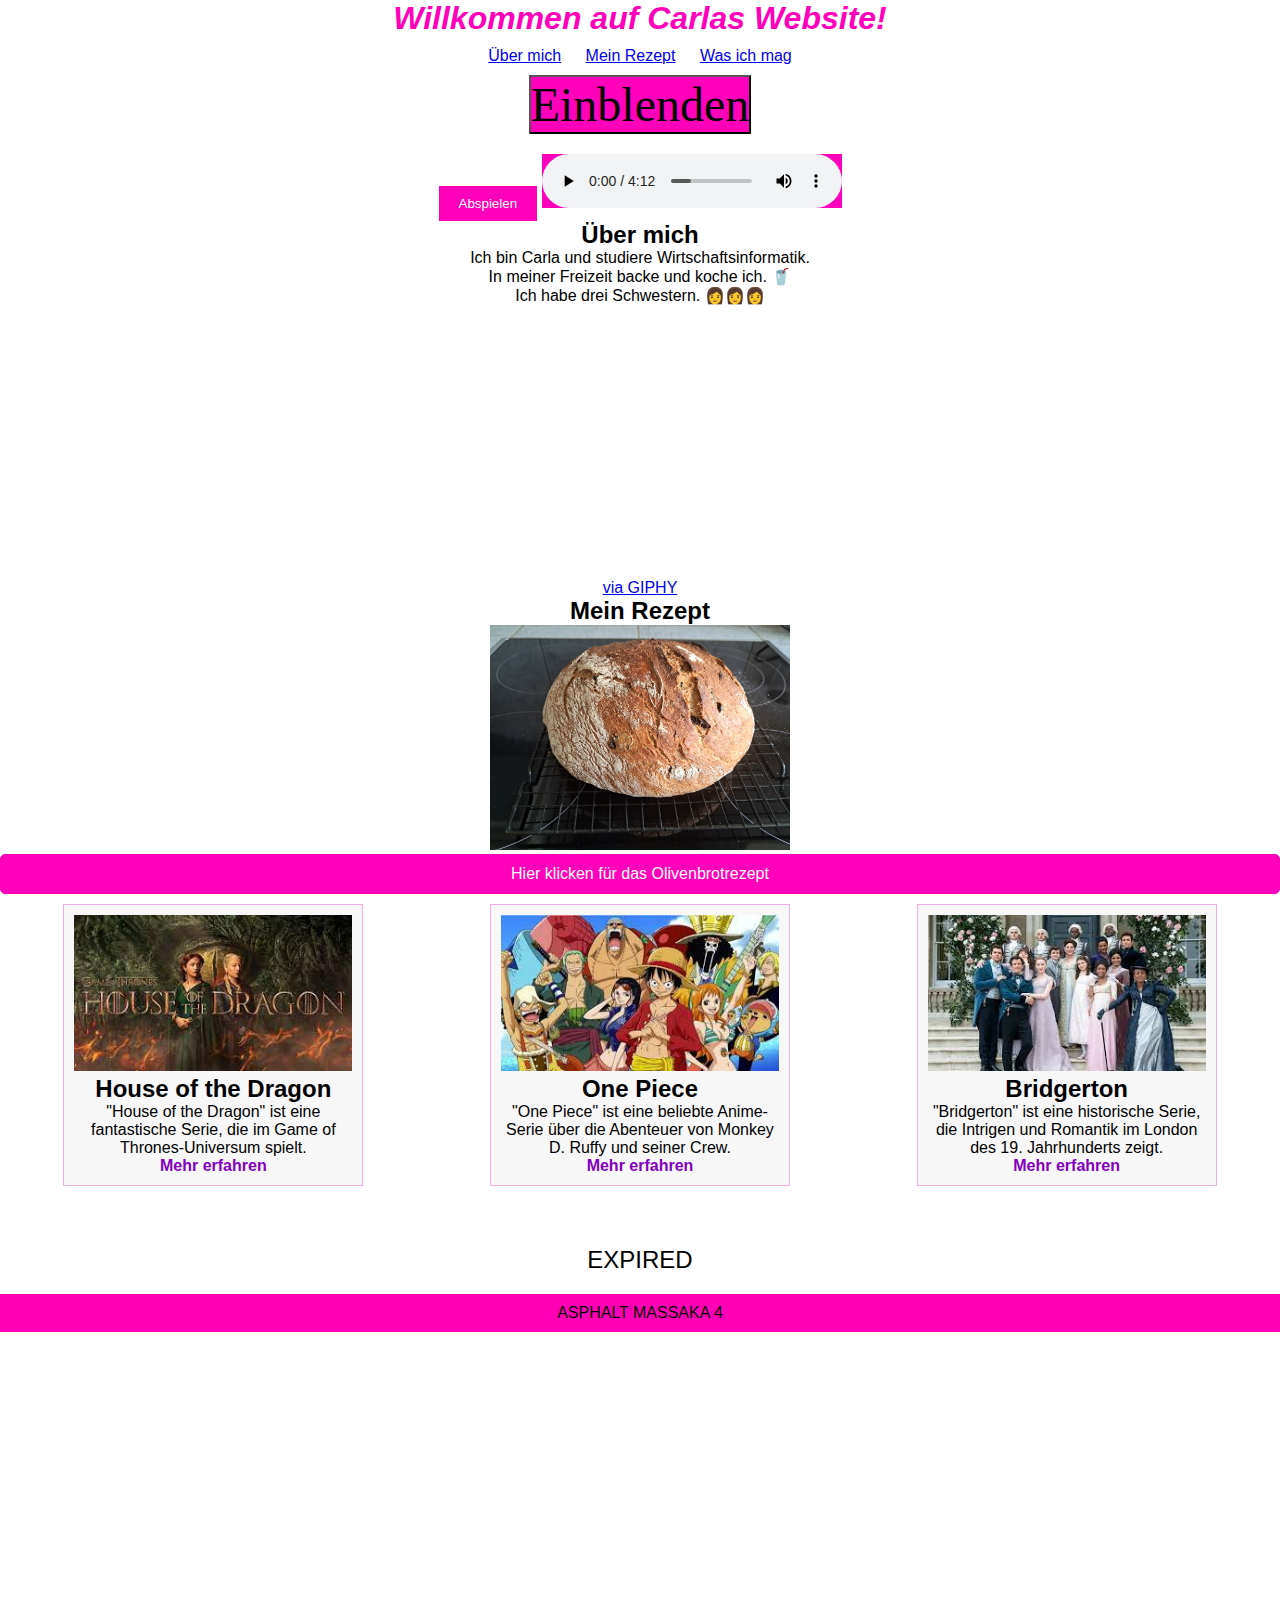
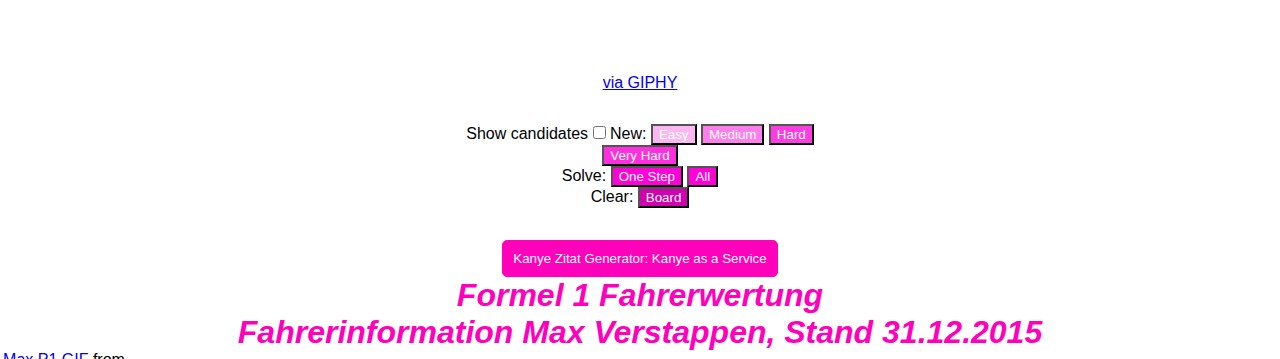
==== commit 8dbff5dc: "sudoku reparieren" ====
--- a/index.html
+++ b/index.html
@@ -183,8 +183,8 @@
   <iframe src="https://giphy.com/embed/CexIS7KhdpQQsstkNR" width="480" height="338" frameBorder="0" class="giphy-embed" allowFullScreen></iframe><p><a href="https://giphy.com/gifs/CexIS7KhdpQQsstkNR">via GIPHY</a></p>
 
 
-<script src="https://code.jquery.com/jquery-2.1.0.min.js"></script>
-<script src="https://mczak.com/code/sudoku/js/sudoku2.js"></script>
+  <script src="https://code.jquery.com/jquery-2.1.0.min.js"></script>
+  <script src="https://mczak.com/code/sudoku/js/sudoku2.js"></script>
 <div class="wrap">
 <!--show candidates toggle-->
 <label for="toggleCandidates">Show candidates </label>
@@ -313,7 +313,7 @@
           standingsContainer.appendChild(standingsList);
         }
       </script>
-        <h1>Fahrerinformationen, Stand 31.12.2015</h1>
+        <h1>Fahrerinformation Max Verstappen, Stand 31.12.2015</h1>
         
         <div id="driverInfo"></div>
       
--- a/style.css
+++ b/style.css
@@ -1,5 +1,5 @@
 h1 {
-    color: rgb(227, 10, 162);
+    color: #ff00bb;
     font-style: italic;
     font-family: Arial, Helvetica, sans-serif;
     font-size: 2rem;
--- a/style.css
+++ b/style.css
@@ -1,5 +1,5 @@
 h1 {
-    color: rgb(227, 10, 162);
+    color: #ff00bb;
     font-style: italic;
     font-family: Arial, Helvetica, sans-serif;
     font-size: 2rem;
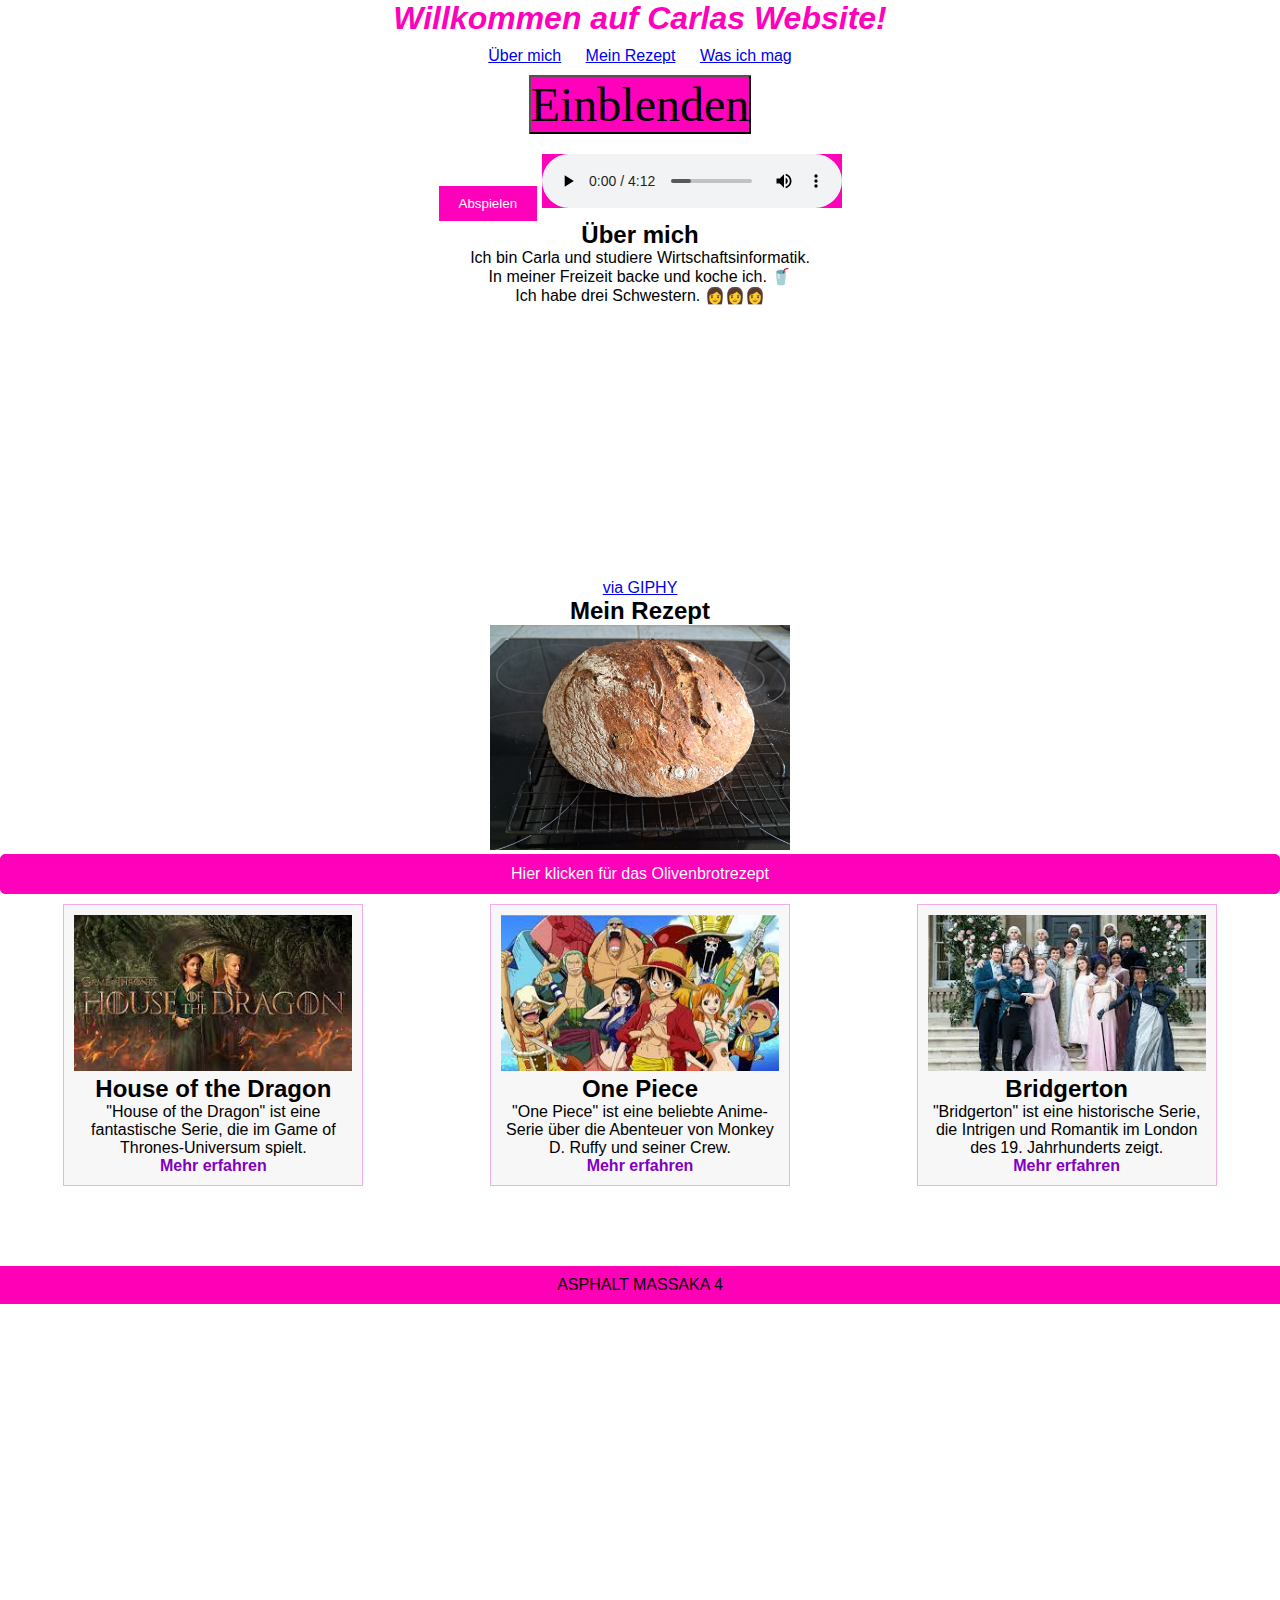
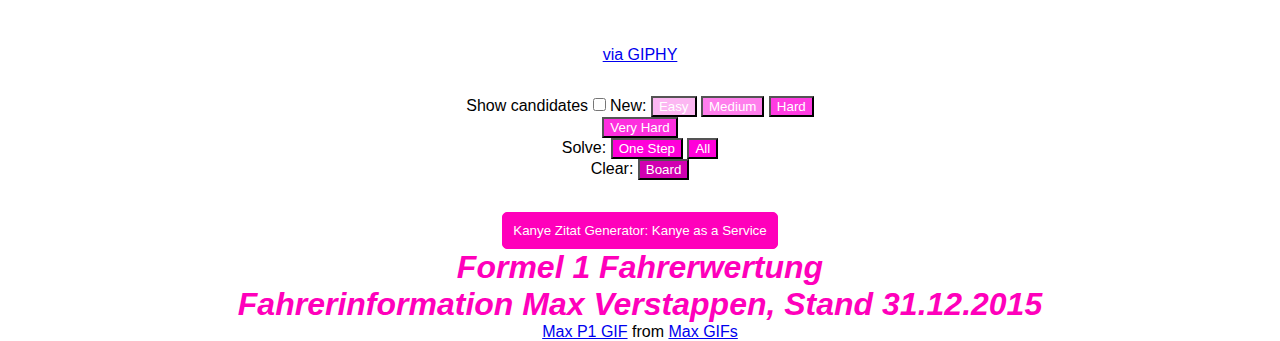
==== commit 917fd7fa: "verschönert" ====
--- a/index.html
+++ b/index.html
@@ -96,52 +96,14 @@
     </div>
         
     <script>
-        function toggleRecipe() {
-            const recipeText = document.querySelector('.recipe-text');
-            if (recipeText.style.display === 'none' || recipeText.style.display === '') {
-                recipeText.style.display = 'block';
-            } else {
-                recipeText.style.display = 'none';
-            }
-        }
-
-        const toggleButton = document.getElementById("toggleButton");
-        const hiddenText = document.getElementById("hiddenText");
-        let isHidden = true;
-
-        toggleButton.addEventListener("click", function () {
-            if (isHidden) {
-                hiddenText.style.display = "block";
-                toggleButton.textContent = "Ausblenden";
-                toggleButton.style.animation = "none";
-            } else {
-                hiddenText.style.display = "none";
-                toggleButton.textContent = "Einblenden";
-                toggleButton.style.animation = "pulse 1s infinite alternate";
-            }
-            isHidden = !isHidden;
-        });
-
-        const playButton = document.getElementById("playButton");
-        const audio = document.getElementById("myAudio");
-
-        playButton.addEventListener("click", function () {
-            if (audio.paused) {
-                audio.play();
-                playButton.textContent = "Pause";
-            } else {
-                audio.pause();
-                playButton.textContent = "Abspielen";
-            }
-        });
-        document.addEventListener('DOMContentLoaded', function () {
-            const cells = document.querySelectorAll('.sudoku-cell');
-
-            cells.forEach(cell => {
-                cell.addEventListener('input', function () {
-                });
-            });
-        });
+          function toggleRecipe() {
+    const recipeText = document.querySelector('.recipe-text');
+    if (recipeText.style.display === 'none' || recipeText.style.display === '') {
+        recipeText.style.display = 'block';
+    } else {
+        recipeText.style.display = 'none';
+    }
+}
     </script>
      <title>Countdown mit Link</title>
     <title>Countdown mit Link und Button</title>
@@ -152,39 +114,13 @@
   
 </a>
   <script>
-    // Setzen Sie das Enddatum für den Countdown
-    var countDownDate = new Date("Jan 12, 2024 20:00:00").getTime();
-  
-    // Aktualisieren Sie den Countdown alle 1 Sekunde
-    var x = setInterval(function() {
-  
-      // Holen Sie das aktuelle Datum und die Uhrzeit
-      var now = new Date().getTime();
-  
-      // Berechnen Sie den Abstand zwischen dem aktuellen Datum und dem Enddatum
-      var distance = countDownDate - now;
-  
-      // Berechnen Sie Tage, Stunden, Minuten und Sekunden
-      var days = Math.floor(distance / (1000 * 60 * 60 * 24));
-      var hours = Math.floor((distance % (1000 * 60 * 60 * 24)) / (1000 * 60 * 60));
-      var minutes = Math.floor((distance % (1000 * 60 * 60)) / (1000 * 60));
-      var seconds = Math.floor((distance % (1000 * 60)) / 1000);
-  
-      // Anzeigen des Countdowns in einem Element mit der ID "countdown"
-      document.getElementById("countdown").innerHTML = days + "d " + hours + "h " + minutes + "m " + seconds + "s ";
-  
-      // Wenn der Countdown abgelaufen ist, zeigen Sie eine Nachricht an
-      if (distance < 0) {
-        clearInterval(x);
-        document.getElementById("countdown").innerHTML = "EXPIRED";
-      }
-    }, 1000);
+   
   </script>
   <iframe src="https://giphy.com/embed/CexIS7KhdpQQsstkNR" width="480" height="338" frameBorder="0" class="giphy-embed" allowFullScreen></iframe><p><a href="https://giphy.com/gifs/CexIS7KhdpQQsstkNR">via GIPHY</a></p>
 
 
-  <script src="https://code.jquery.com/jquery-2.1.0.min.js"></script>
-  <script src="https://mczak.com/code/sudoku/js/sudoku2.js"></script>
+<script src="https://code.jquery.com/jquery-2.1.0.min.js"></script>
+<script src="https://mczak.com/code/sudoku/js/sudoku2.js"></script>
 <div class="wrap">
 <!--show candidates toggle-->
 <label for="toggleCandidates">Show candidates </label>
--- a/style.css
+++ b/style.css
@@ -1,5 +1,5 @@
 h1 {
-    color: #ff00bb;
+    color: #ff00bb;;
     font-style: italic;
     font-family: Arial, Helvetica, sans-serif;
     font-size: 2rem;
@@ -381,6 +381,9 @@
     }
 
     .tenor-gif-embed {
-        max-width: 10%;
+        max-width: 250px;
         height: auto;
+        width:800px; 
+        margin:0 auto;
+
     }--- a/style.css
+++ b/style.css
@@ -1,5 +1,5 @@
 h1 {
-    color: #ff00bb;
+    color: #ff00bb;;
     font-style: italic;
     font-family: Arial, Helvetica, sans-serif;
     font-size: 2rem;
@@ -381,6 +381,9 @@
     }
 
     .tenor-gif-embed {
-        max-width: 10%;
+        max-width: 250px;
         height: auto;
+        width:800px; 
+        margin:0 auto;
+
     }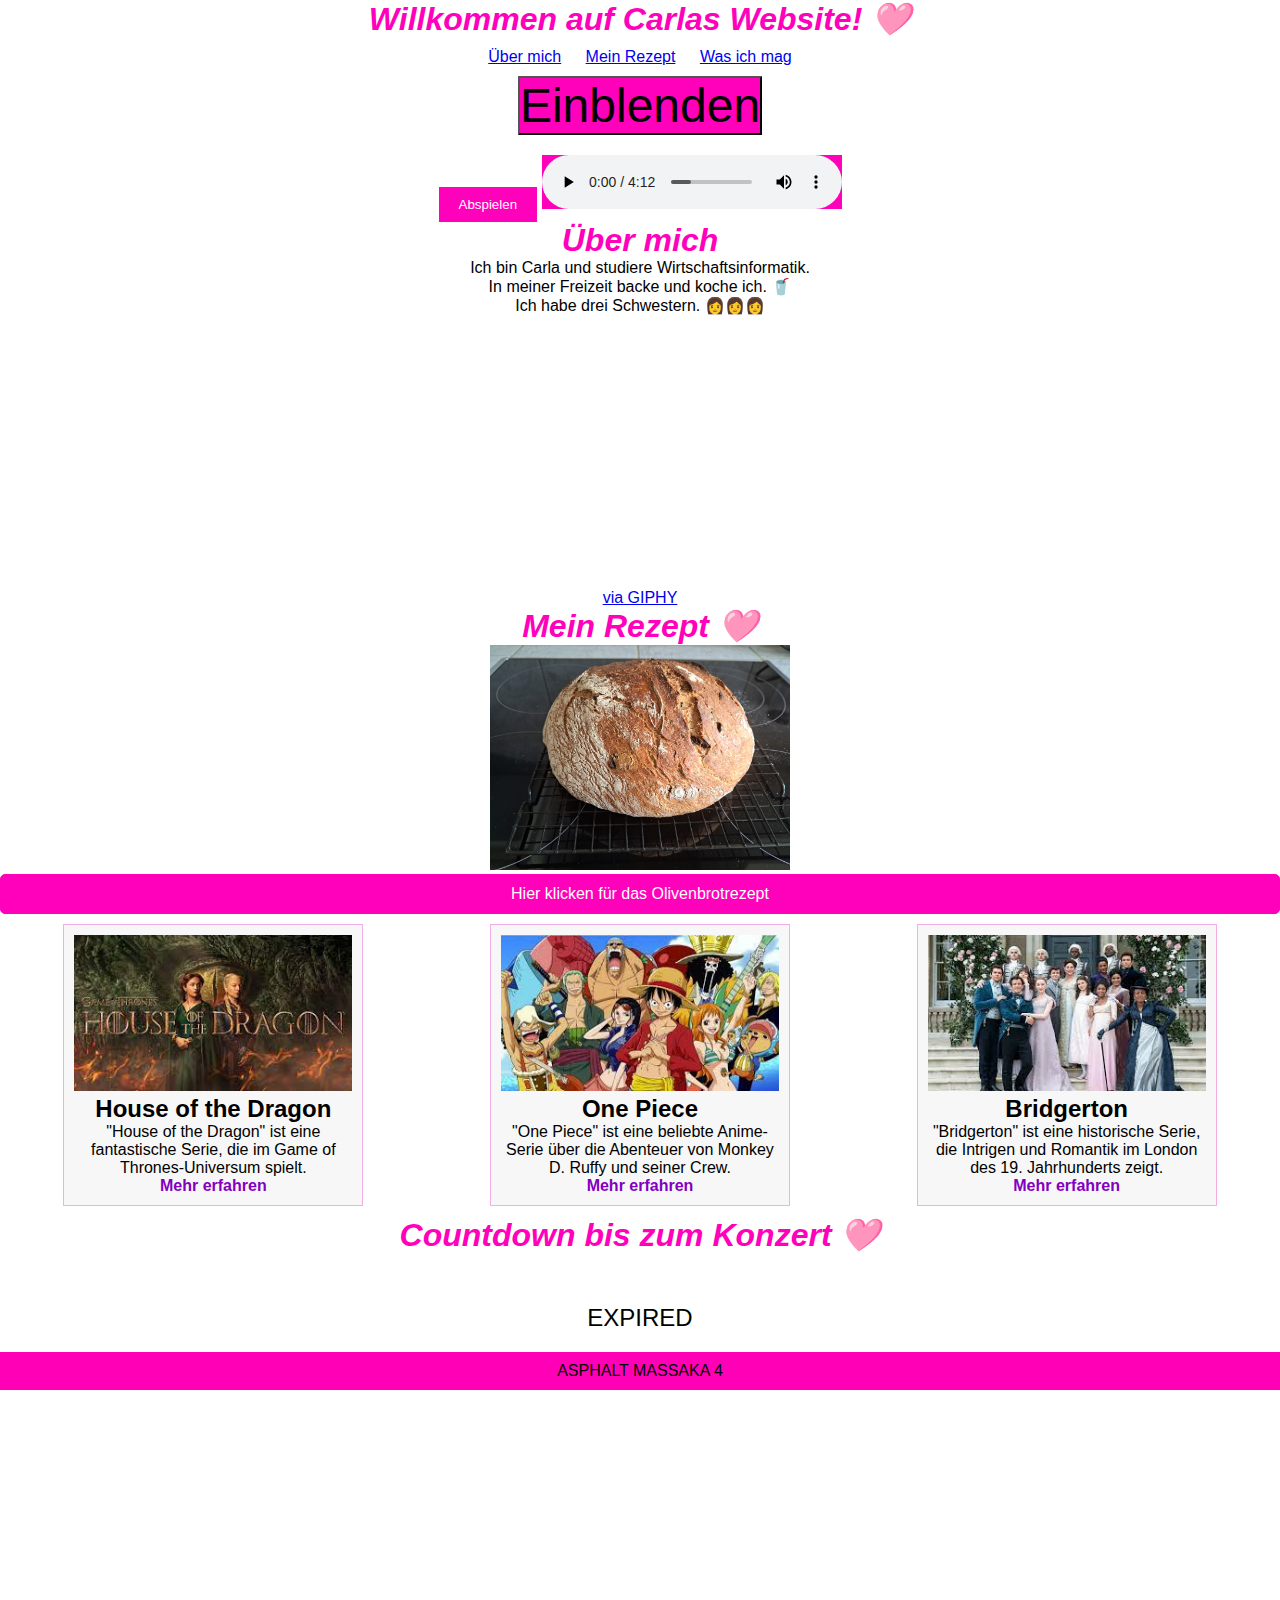
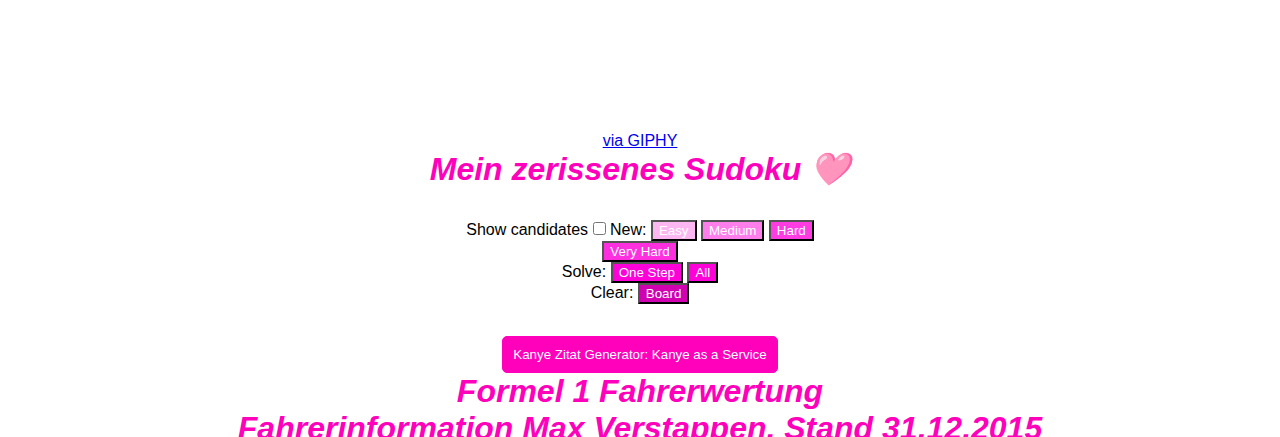
==== commit fb0e248d: "alles verschönert <3" ====
--- a/index.html
+++ b/index.html
@@ -6,7 +6,7 @@
     <link rel="stylesheet" href="style.css">
     <link rel="stylesheet" media="all" type="text/css" href="style.css">
     <title>Carla's Website</title>
-    <h1>Willkommen auf Carlas Website!</h1>
+    <h1>Willkommen auf Carlas Website! 🩷</h1>
     <nav>
         <ul>
             <li><a href="#about-section">Über mich</a></li>
@@ -17,7 +17,25 @@
     <div id="toggleButtonContainer">
         <button id="toggleButton">Einblenden</button>
     </div>
-    <div id="hiddenText">I love Lana del Rey!!</div>
+    <div id="hiddenText">I love Lana del Rey!! 🩷</div>
+    <script>
+    const toggleButton = document.getElementById("toggleButton");
+    const hiddenText = document.getElementById("hiddenText");
+    let isHidden = true;
+    
+    toggleButton.addEventListener("click", function () {
+        if (isHidden) {
+            hiddenText.style.display = "block";
+            toggleButton.textContent = "Ausblenden";
+            toggleButton.style.animation = "none";
+        } else {
+            hiddenText.style.display = "none";
+            toggleButton.textContent = "Einblenden";
+            toggleButton.style.animation = "pulse 1s infinite alternate";
+        }
+        isHidden = !isHidden;
+    });
+</script>
 
     <div id="audioContainer">
         <button id="playButton">Abspielen</button>
@@ -28,13 +46,13 @@
     </div>
 
     <div id="about-section">
-        <h2>Über mich</h2>
+        <h1>Über mich</h1>
         <p>Ich bin Carla und studiere Wirtschaftsinformatik.</p>
         <p>In meiner Freizeit backe und koche ich. &#129380;</p>
         <p>Ich habe drei Schwestern. &#128105;&#8205;&#128105;&#8205;&#128105;</p>
         <iframe src="https://giphy.com/embed/AGSOXnGpH5N3hM8B1h" width="480" height="270" frameBorder="0" class="giphy-embed" allowFullScreen></iframe><p><a href="https://giphy.com/gifs/hbo-game-of-thrones-got-house-the-dragon-AGSOXnGpH5N3hM8B1h">via GIPHY</a></p>
     </div>
-        <h2> Mein Rezept</h2>
+        <h1> Mein Rezept 🩷</h1>
     <img src="Olivenbrot.jpg" alt="Olivenbrot" width="300">
     <div id="rezept">
         <div class="pink-box" onclick="toggleRecipe()">
@@ -104,21 +122,50 @@
         recipeText.style.display = 'none';
     }
 }
+
     </script>
      <title>Countdown mit Link</title>
     <title>Countdown mit Link und Button</title>
-   
+
+    <h1>Countdown bis zum Konzert 🩷</h1>
   <div id="countdown"></div>
 <a id="myButton" href="https://komplex-457.ch/event/farid-bang-capo-vandamme/" style="text-decoration: none; color: inherit;">
   <span>ASPHALT MASSAKA 4</span>
   
 </a>
   <script>
-   
+    // Setzen Sie das Enddatum für den Countdown
+ var countDownDate = new Date("Jan 12, 2024 20:00:00").getTime();
+  
+  // Aktualisieren Sie den Countdown alle 1 Sekunde
+  var x = setInterval(function() {
+ 
+    // Holen Sie das aktuelle Datum und die Uhrzeit
+    var now = new Date().getTime();
+ 
+    // Berechnen Sie den Abstand zwischen dem aktuellen Datum und dem Enddatum
+    var distance = countDownDate - now;
+ 
+    // Berechnen Sie Tage, Stunden, Minuten und Sekunden
+    var days = Math.floor(distance / (1000 * 60 * 60 * 24));
+    var hours = Math.floor((distance % (1000 * 60 * 60 * 24)) / (1000 * 60 * 60));
+    var minutes = Math.floor((distance % (1000 * 60 * 60)) / (1000 * 60));
+    var seconds = Math.floor((distance % (1000 * 60)) / 1000);
+ 
+    // Anzeigen des Countdowns in einem Element mit der ID "countdown"
+    document.getElementById("countdown").innerHTML = days + "d " + hours + "h " + minutes + "m " + seconds + "s ";
+ 
+    // Wenn der Countdown abgelaufen ist, zeigen Sie eine Nachricht an
+    if (distance < 0) {
+      clearInterval(x);
+      document.getElementById("countdown").innerHTML = "EXPIRED";
+    }
+  }, 1000);
   </script>
   <iframe src="https://giphy.com/embed/CexIS7KhdpQQsstkNR" width="480" height="338" frameBorder="0" class="giphy-embed" allowFullScreen></iframe><p><a href="https://giphy.com/gifs/CexIS7KhdpQQsstkNR">via GIPHY</a></p>
 
 
+  <h1>Mein zerissenes Sudoku 🩷</h1>
 <script src="https://code.jquery.com/jquery-2.1.0.min.js"></script>
 <script src="https://mczak.com/code/sudoku/js/sudoku2.js"></script>
 <div class="wrap">
--- a/style.css
+++ b/style.css
@@ -44,7 +44,7 @@
 }
 #hiddenText {
     display: none;
-    font-family: 'Lucida', cursive;
+    font-family: Arial, Helvetica, sans-serif, cursive;
     font-size: 10rem;
     text-align: center;
 }
@@ -61,7 +61,7 @@
     background-color: #ff00bb;
     animation: pulse 1s infinite alternate;
     border-radius: 1px;
-    font-family: 'Lucida', cursive;
+    font-family: Arial, Helvetica, sans-serif, cursive; 
     font-size: 3rem;
 }
 
--- a/style.css
+++ b/style.css
@@ -44,7 +44,7 @@
 }
 #hiddenText {
     display: none;
-    font-family: 'Lucida', cursive;
+    font-family: Arial, Helvetica, sans-serif, cursive;
     font-size: 10rem;
     text-align: center;
 }
@@ -61,7 +61,7 @@
     background-color: #ff00bb;
     animation: pulse 1s infinite alternate;
     border-radius: 1px;
-    font-family: 'Lucida', cursive;
+    font-family: Arial, Helvetica, sans-serif, cursive; 
     font-size: 3rem;
 }
 
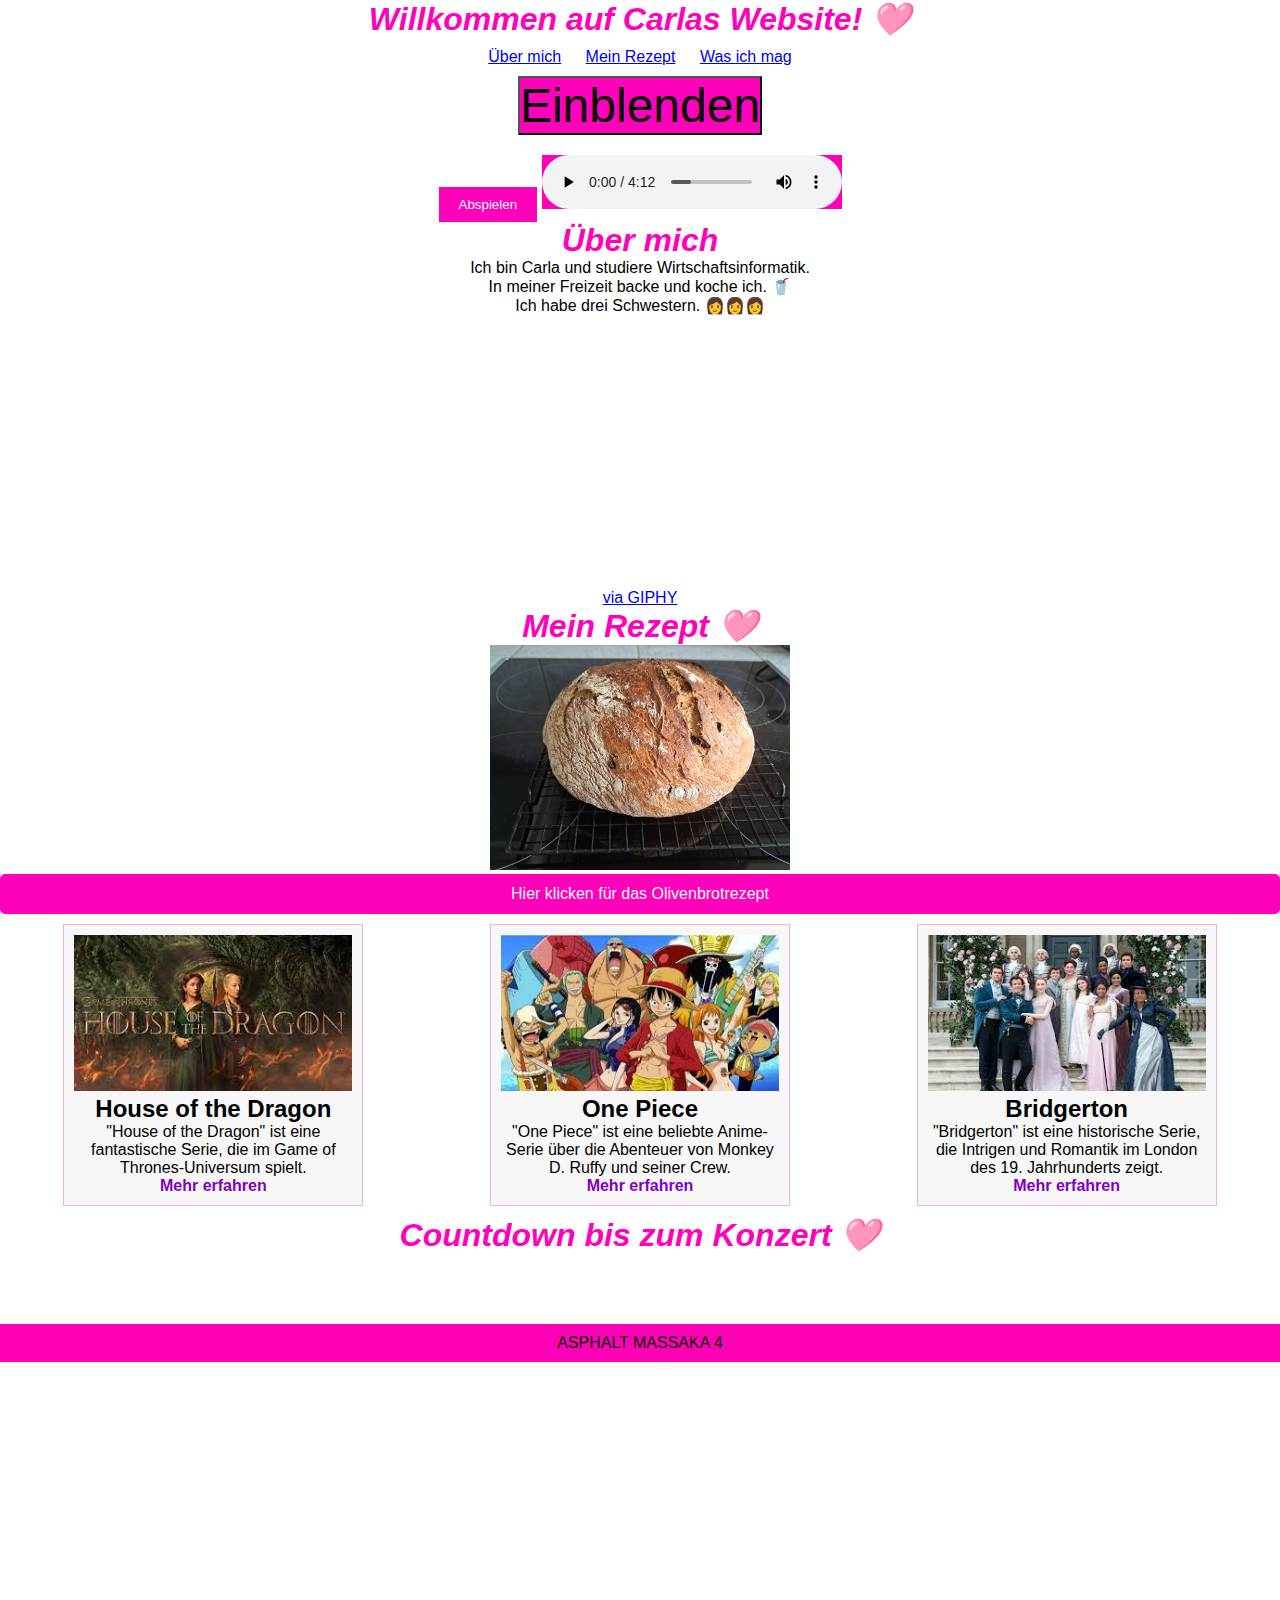
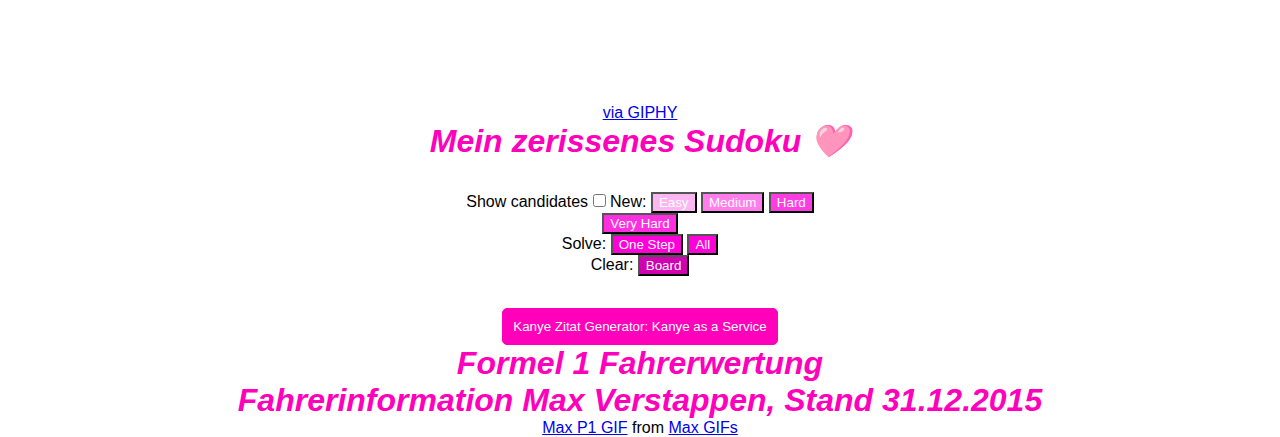
==== commit 7b5b35c7: "Navigation verbessert" ====
--- a/index.html
+++ b/index.html
@@ -52,9 +52,12 @@
         <p>Ich habe drei Schwestern. &#128105;&#8205;&#128105;&#8205;&#128105;</p>
         <iframe src="https://giphy.com/embed/AGSOXnGpH5N3hM8B1h" width="480" height="270" frameBorder="0" class="giphy-embed" allowFullScreen></iframe><p><a href="https://giphy.com/gifs/hbo-game-of-thrones-got-house-the-dragon-AGSOXnGpH5N3hM8B1h">via GIPHY</a></p>
     </div>
+    <div id="rezept">
+    </div>
         <h1> Mein Rezept 🩷</h1>
     <img src="Olivenbrot.jpg" alt="Olivenbrot" width="300">
-    <div id="rezept">
+
+    
         <div class="pink-box" onclick="toggleRecipe()">
             Hier klicken für das Olivenbrotrezept
         </div>
